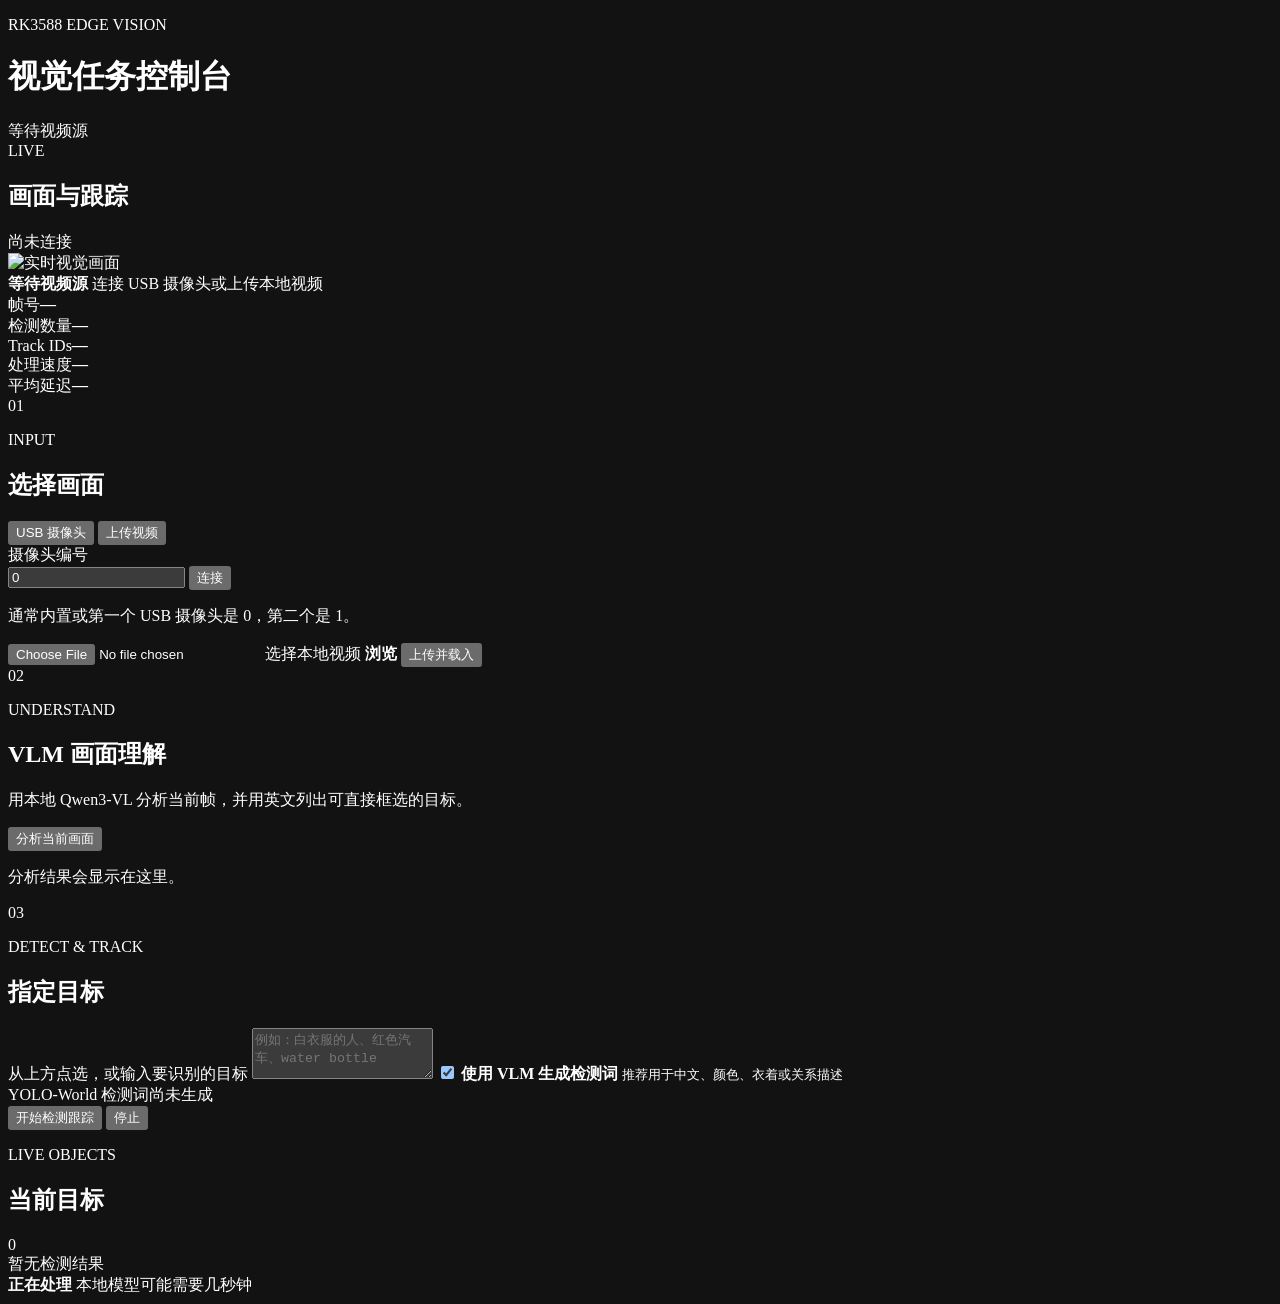
==== src/edge_vision/web/index.html @ 89aa9e71 "add local vision web console" ====
<!doctype html>
<html lang="zh-CN">
  <head>
    <meta charset="utf-8">
    <meta name="viewport" content="width=device-width, initial-scale=1">
    <meta name="color-scheme" content="dark">
    <title>Edge Vision Console</title>
    <link rel="icon" href="/favicon.svg" type="image/svg+xml">
    <link rel="stylesheet" href="/styles.css">
  </head>
  <body>
    <div class="shell">
      <header class="topbar">
        <div class="brand-mark" aria-hidden="true">
          <span></span><span></span><span></span>
        </div>
        <div>
          <p class="eyebrow">RK3588 EDGE VISION</p>
          <h1>视觉任务控制台</h1>
        </div>
        <div class="topbar-status">
          <span id="statusDot" class="status-dot"></span>
          <span id="phaseLabel">等待视频源</span>
        </div>
      </header>

      <main class="workspace">
        <section class="viewer-panel panel">
          <div class="panel-heading viewer-heading">
            <div>
              <span class="step-number">LIVE</span>
              <h2>画面与跟踪</h2>
            </div>
            <div id="sourceMeta" class="source-meta">尚未连接</div>
          </div>
          <div class="video-stage">
            <img id="videoStream" src="/stream" alt="实时视觉画面">
            <div id="videoEmpty" class="video-empty">
              <div class="scan-icon" aria-hidden="true"></div>
              <strong>等待视频源</strong>
              <span>连接 USB 摄像头或上传本地视频</span>
            </div>
            <div class="corner corner-tl"></div>
            <div class="corner corner-tr"></div>
            <div class="corner corner-bl"></div>
            <div class="corner corner-br"></div>
          </div>
          <div class="metrics-strip">
            <div><span>帧号</span><strong id="metricFrame">—</strong></div>
            <div><span>检测数量</span><strong id="metricDetections">—</strong></div>
            <div><span>Track IDs</span><strong id="metricTracks">—</strong></div>
            <div><span>处理速度</span><strong id="metricFps">—</strong></div>
            <div><span>平均延迟</span><strong id="metricLatency">—</strong></div>
          </div>
        </section>

        <aside class="control-column">
          <section class="panel control-card">
            <div class="panel-heading">
              <span class="step-number">01</span>
              <div>
                <p class="eyebrow">INPUT</p>
                <h2>选择画面</h2>
              </div>
            </div>
            <div class="source-tabs" role="tablist" aria-label="视频源类型">
              <button id="cameraTab" class="tab active" type="button">USB 摄像头</button>
              <button id="uploadTab" class="tab" type="button">上传视频</button>
            </div>
            <div id="cameraPane" class="source-pane active">
              <label for="cameraIndex">摄像头编号</label>
              <div class="inline-control">
                <input id="cameraIndex" type="number" min="0" value="0">
                <button id="connectCamera" class="button secondary" type="button">连接</button>
              </div>
              <p class="hint">通常内置或第一个 USB 摄像头是 0，第二个是 1。</p>
            </div>
            <div id="uploadPane" class="source-pane">
              <label class="file-picker" for="videoFile">
                <input id="videoFile" type="file" accept="video/*,.mkv,.m4v">
                <span id="fileName">选择本地视频</span>
                <strong>浏览</strong>
              </label>
              <button id="uploadVideo" class="button secondary full" type="button">上传并载入</button>
            </div>
          </section>

          <section class="panel control-card">
            <div class="panel-heading">
              <span class="step-number">02</span>
              <div>
                <p class="eyebrow">UNDERSTAND</p>
                <h2>VLM 画面理解</h2>
              </div>
            </div>
            <p class="section-copy">用本地 Qwen3-VL 分析当前帧，并用英文列出可直接框选的目标。</p>
            <button id="analyzeScene" class="button primary full" type="button">分析当前画面</button>
            <div id="analysisOutput" class="analysis-output empty">
              <p>分析结果会显示在这里。</p>
            </div>
          </section>

          <section class="panel control-card target-card">
            <div class="panel-heading">
              <span class="step-number">03</span>
              <div>
                <p class="eyebrow">DETECT & TRACK</p>
                <h2>指定目标</h2>
              </div>
            </div>
            <label for="targetInput">从上方点选，或输入要识别的目标</label>
            <textarea id="targetInput" rows="3" maxlength="500" placeholder="例如：白衣服的人、红色汽车、water bottle"></textarea>
            <label class="check-row" for="useVlmGrounding">
              <input id="useVlmGrounding" type="checkbox" checked>
              <span>
                <strong>使用 VLM 生成检测词</strong>
                <small>推荐用于中文、颜色、衣着或关系描述</small>
              </span>
            </label>
            <div id="activePrompts" class="prompt-box">
              <span>YOLO-World 检测词尚未生成</span>
            </div>
            <div class="button-row">
              <button id="startTracking" class="button accent" type="button">开始检测跟踪</button>
              <button id="stopTracking" class="button ghost" type="button">停止</button>
            </div>
          </section>

          <section class="panel detections-card">
            <div class="panel-heading compact">
              <div>
                <p class="eyebrow">LIVE OBJECTS</p>
                <h2>当前目标</h2>
              </div>
              <span id="detectionBadge" class="count-badge">0</span>
            </div>
            <div id="detectionsList" class="detections-list empty-list">暂无检测结果</div>
          </section>
        </aside>
      </main>
    </div>

    <div id="busyOverlay" class="busy-overlay" aria-hidden="true">
      <div class="busy-card">
        <div class="spinner"></div>
        <strong id="busyTitle">正在处理</strong>
        <span id="busyDetail">本地模型可能需要几秒钟</span>
      </div>
    </div>
    <div id="toast" class="toast" role="alert"></div>
    <script src="/app.js"></script>
  </body>
</html>
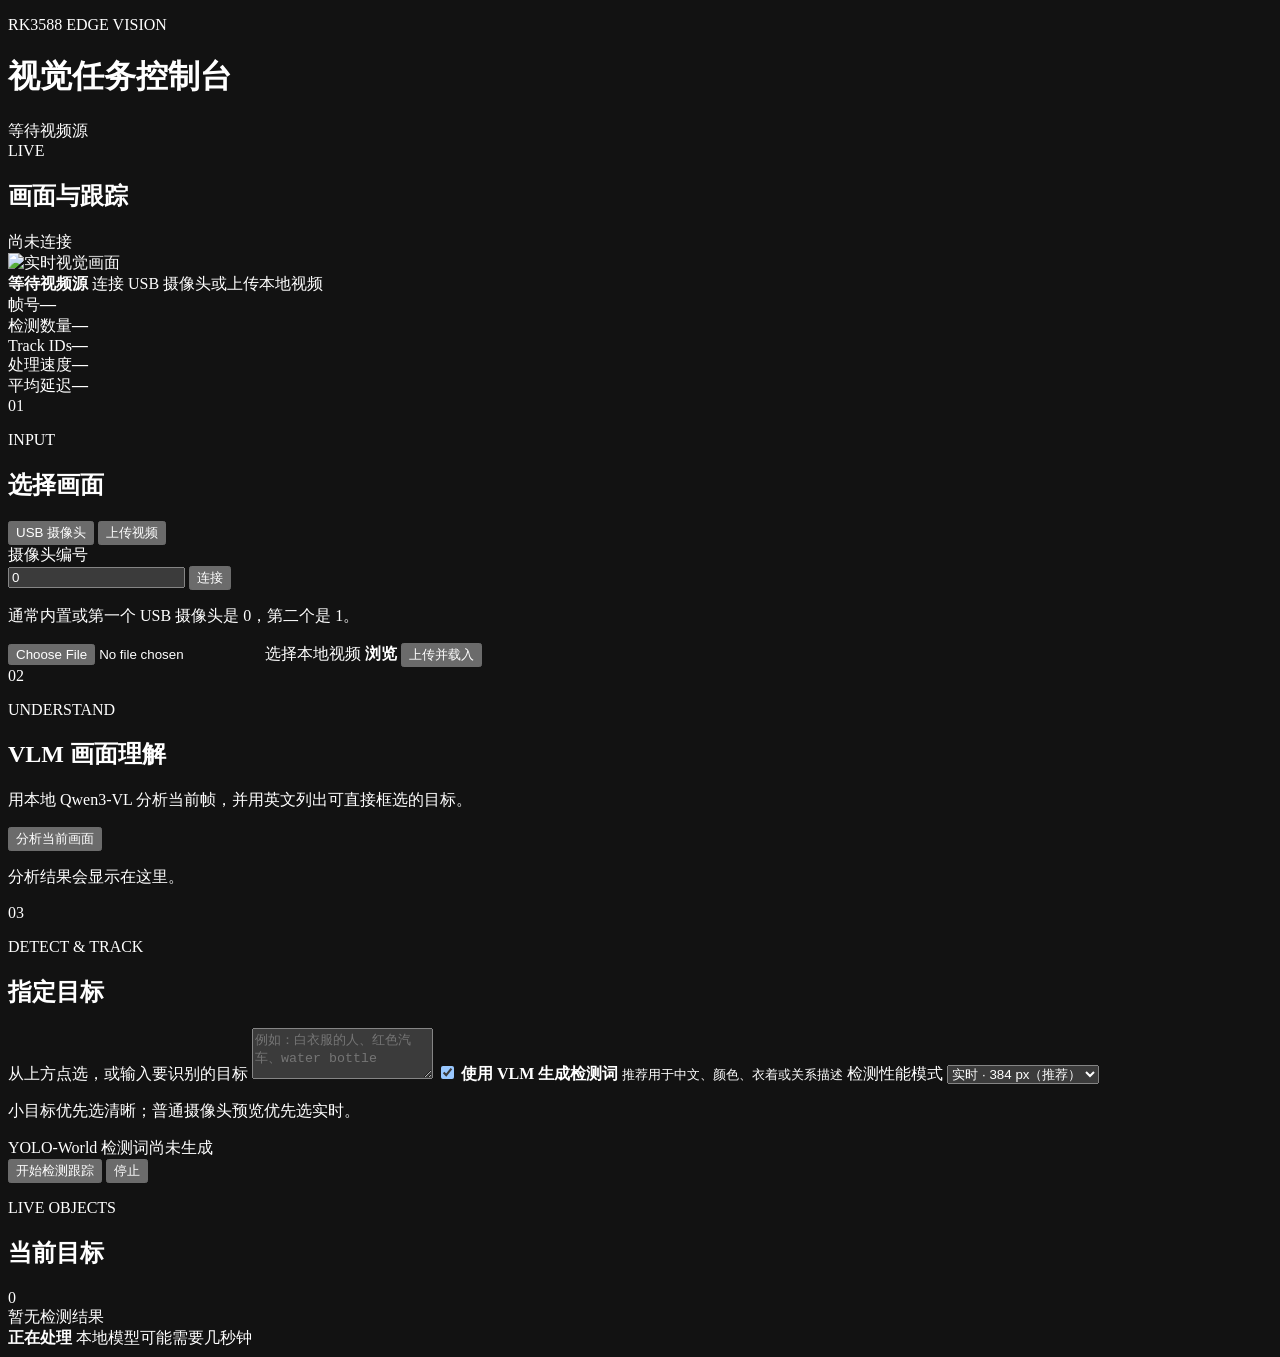
==== commit 295a4783: "tune tracking quality and realtime speed" ====
--- a/src/edge_vision/web/index.html
+++ b/src/edge_vision/web/index.html
@@ -117,6 +117,13 @@
                 <small>推荐用于中文、颜色、衣着或关系描述</small>
               </span>
             </label>
+            <label for="performanceMode">检测性能模式</label>
+            <select id="performanceMode">
+              <option value="realtime">实时 · 384 px（推荐）</option>
+              <option value="balanced">平衡 · 512 px</option>
+              <option value="quality">清晰 · 640 px</option>
+            </select>
+            <p class="hint mode-hint">小目标优先选清晰；普通摄像头预览优先选实时。</p>
             <div id="activePrompts" class="prompt-box">
               <span>YOLO-World 检测词尚未生成</span>
             </div>
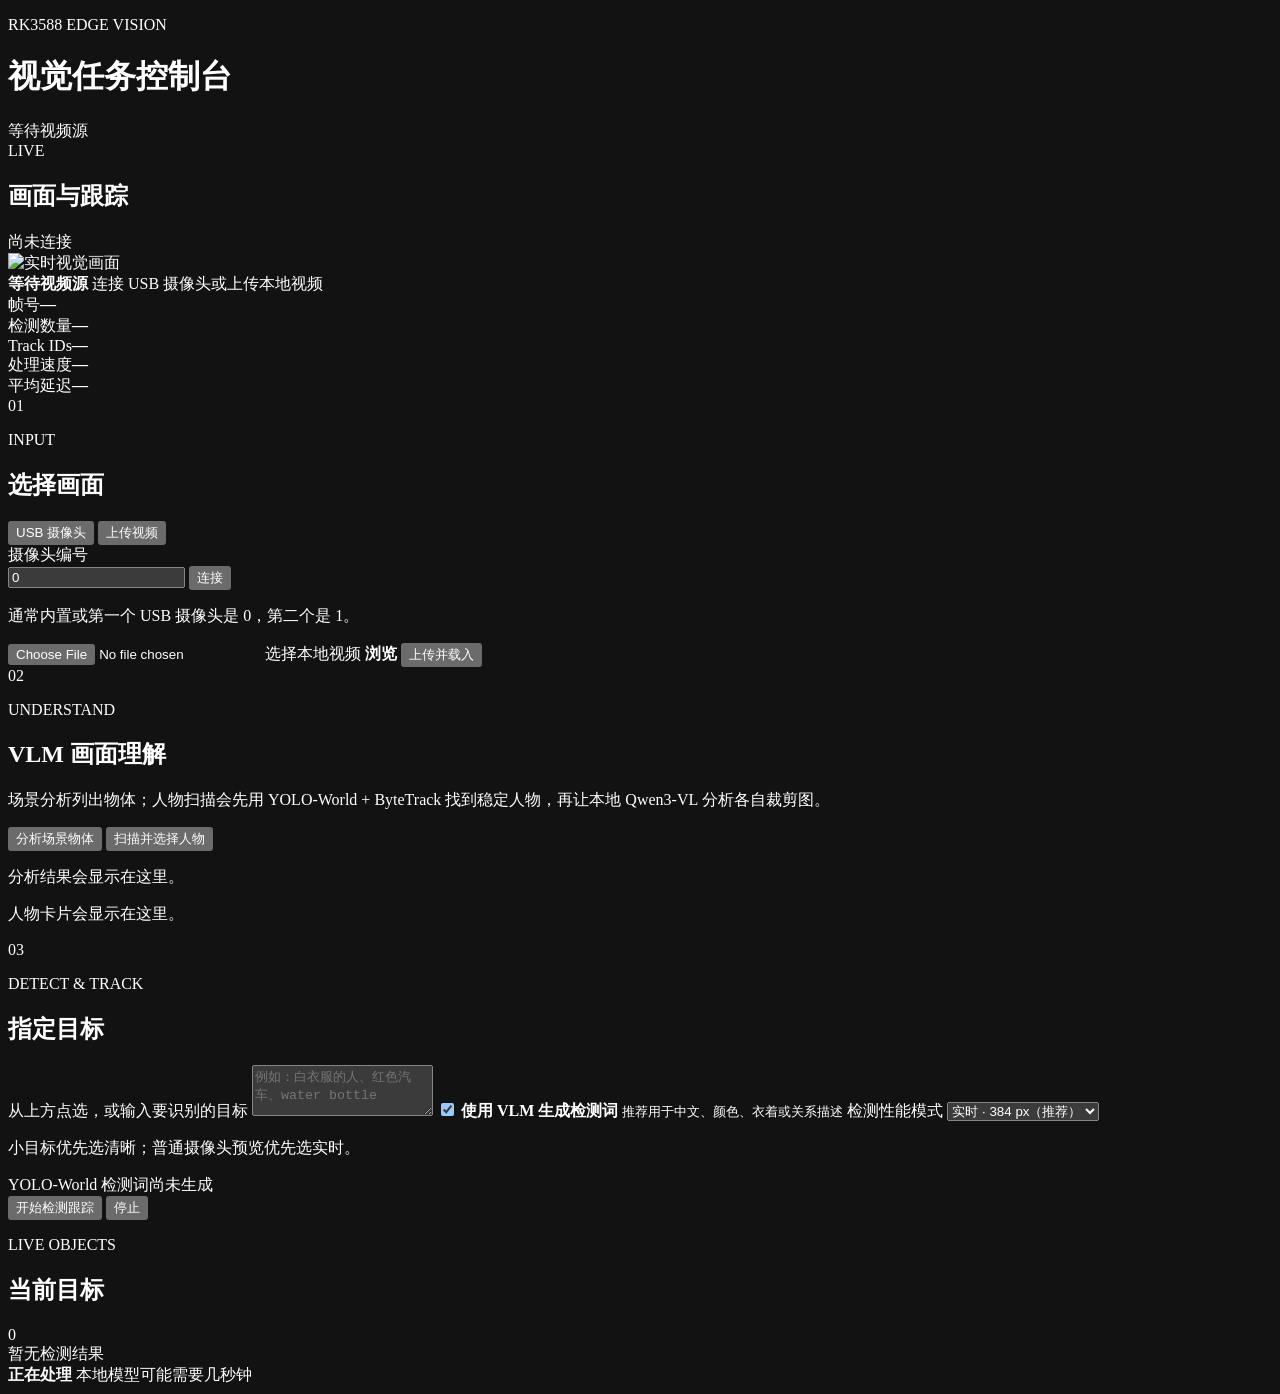
==== commit bfeb7186: "add selectable person catalog" ====
--- a/src/edge_vision/web/index.html
+++ b/src/edge_vision/web/index.html
@@ -93,10 +93,17 @@
                 <h2>VLM 画面理解</h2>
               </div>
             </div>
-            <p class="section-copy">用本地 Qwen3-VL 分析当前帧，并用英文列出可直接框选的目标。</p>
-            <button id="analyzeScene" class="button primary full" type="button">分析当前画面</button>
+            <p class="section-copy">场景分析列出物体；人物扫描会先用 YOLO-World + ByteTrack 找到稳定人物，再让本地 Qwen3-VL 分析各自裁剪图。</p>
+            <div class="understand-actions">
+              <button id="analyzeScene" class="button secondary" type="button">分析场景物体</button>
+              <button id="scanPeople" class="button primary" type="button">扫描并选择人物</button>
+            </div>
             <div id="analysisOutput" class="analysis-output empty">
               <p>分析结果会显示在这里。</p>
+            </div>
+            <div id="peopleCatalog" class="people-catalog empty">
+              <p id="peopleCatalogStatus">人物卡片会显示在这里。</p>
+              <div id="peopleCards" class="people-cards"></div>
             </div>
           </section>
 
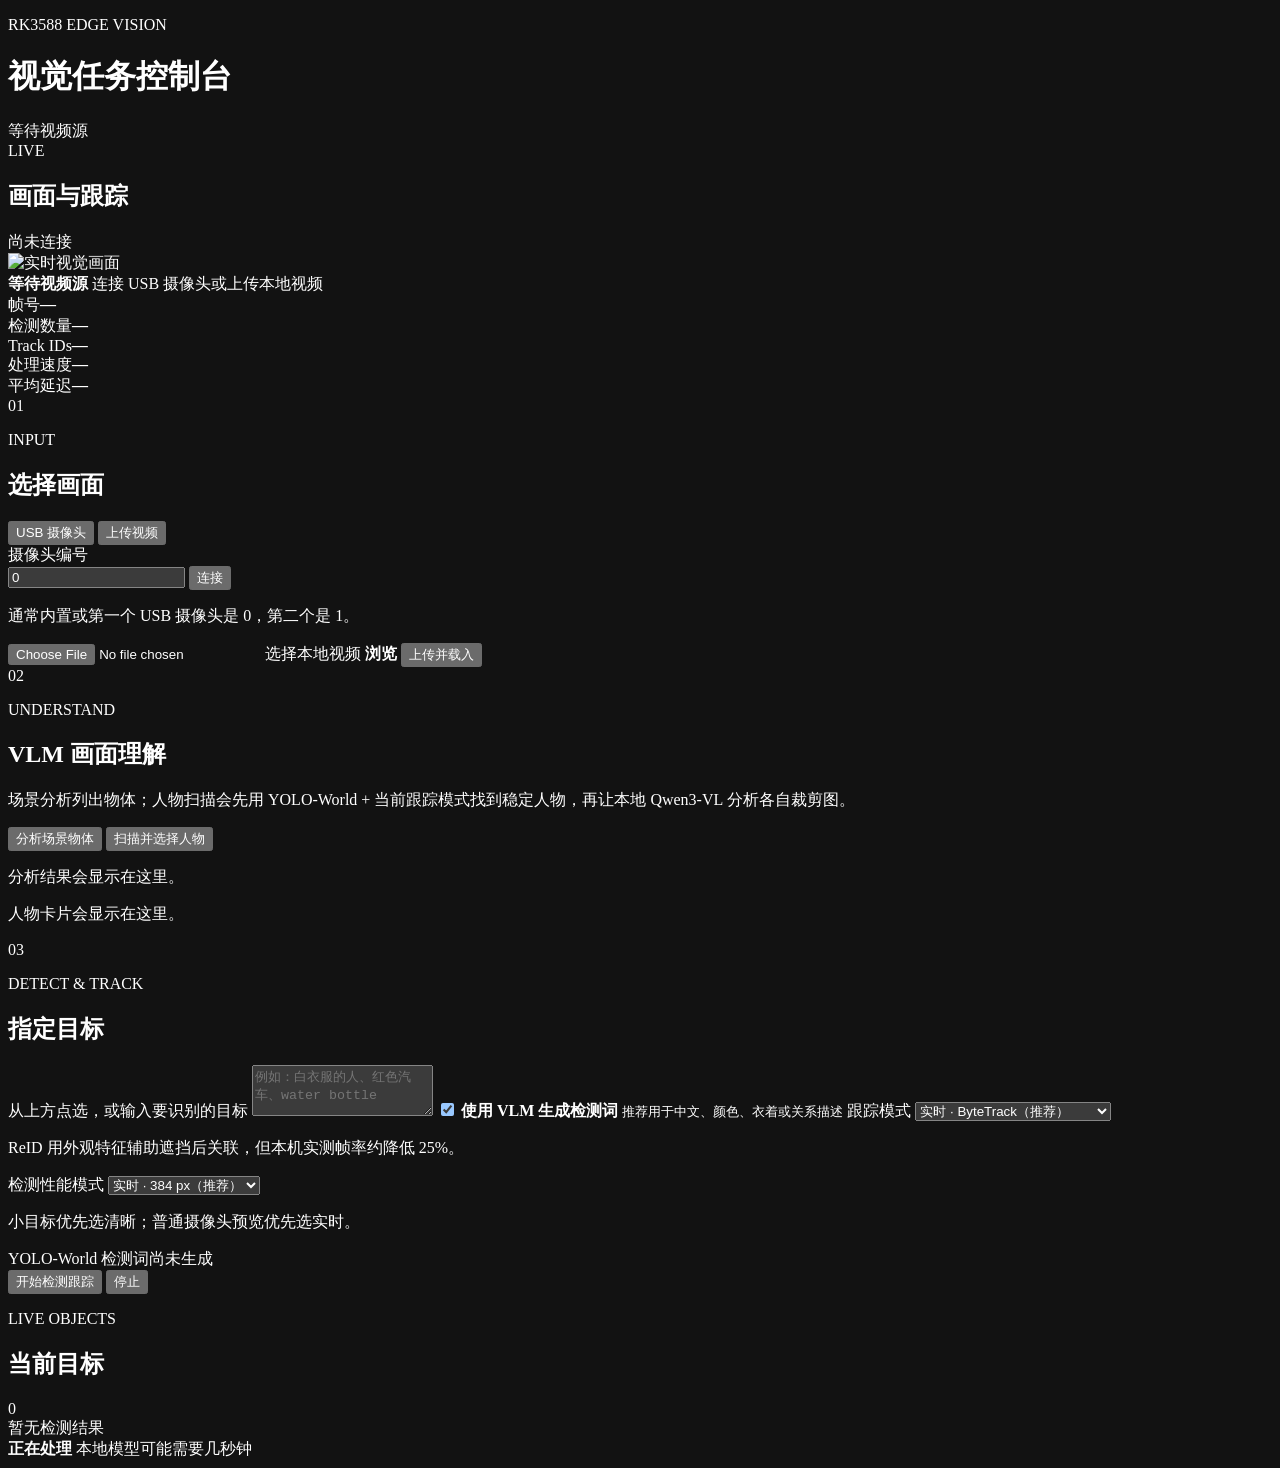
==== commit 8b4ee214: "add optional ReID tracking mode" ====
--- a/src/edge_vision/web/index.html
+++ b/src/edge_vision/web/index.html
@@ -93,7 +93,7 @@
                 <h2>VLM 画面理解</h2>
               </div>
             </div>
-            <p class="section-copy">场景分析列出物体；人物扫描会先用 YOLO-World + ByteTrack 找到稳定人物，再让本地 Qwen3-VL 分析各自裁剪图。</p>
+            <p class="section-copy">场景分析列出物体；人物扫描会先用 YOLO-World + 当前跟踪模式找到稳定人物，再让本地 Qwen3-VL 分析各自裁剪图。</p>
             <div class="understand-actions">
               <button id="analyzeScene" class="button secondary" type="button">分析场景物体</button>
               <button id="scanPeople" class="button primary" type="button">扫描并选择人物</button>
@@ -124,6 +124,12 @@
                 <small>推荐用于中文、颜色、衣着或关系描述</small>
               </span>
             </label>
+            <label for="trackingMode">跟踪模式</label>
+            <select id="trackingMode">
+              <option value="bytetrack">实时 · ByteTrack（推荐）</option>
+              <option value="reid">身份增强 · BoT-SORT + ReID</option>
+            </select>
+            <p class="hint mode-hint">ReID 用外观特征辅助遮挡后关联，但本机实测帧率约降低 25%。</p>
             <label for="performanceMode">检测性能模式</label>
             <select id="performanceMode">
               <option value="realtime">实时 · 384 px（推荐）</option>
